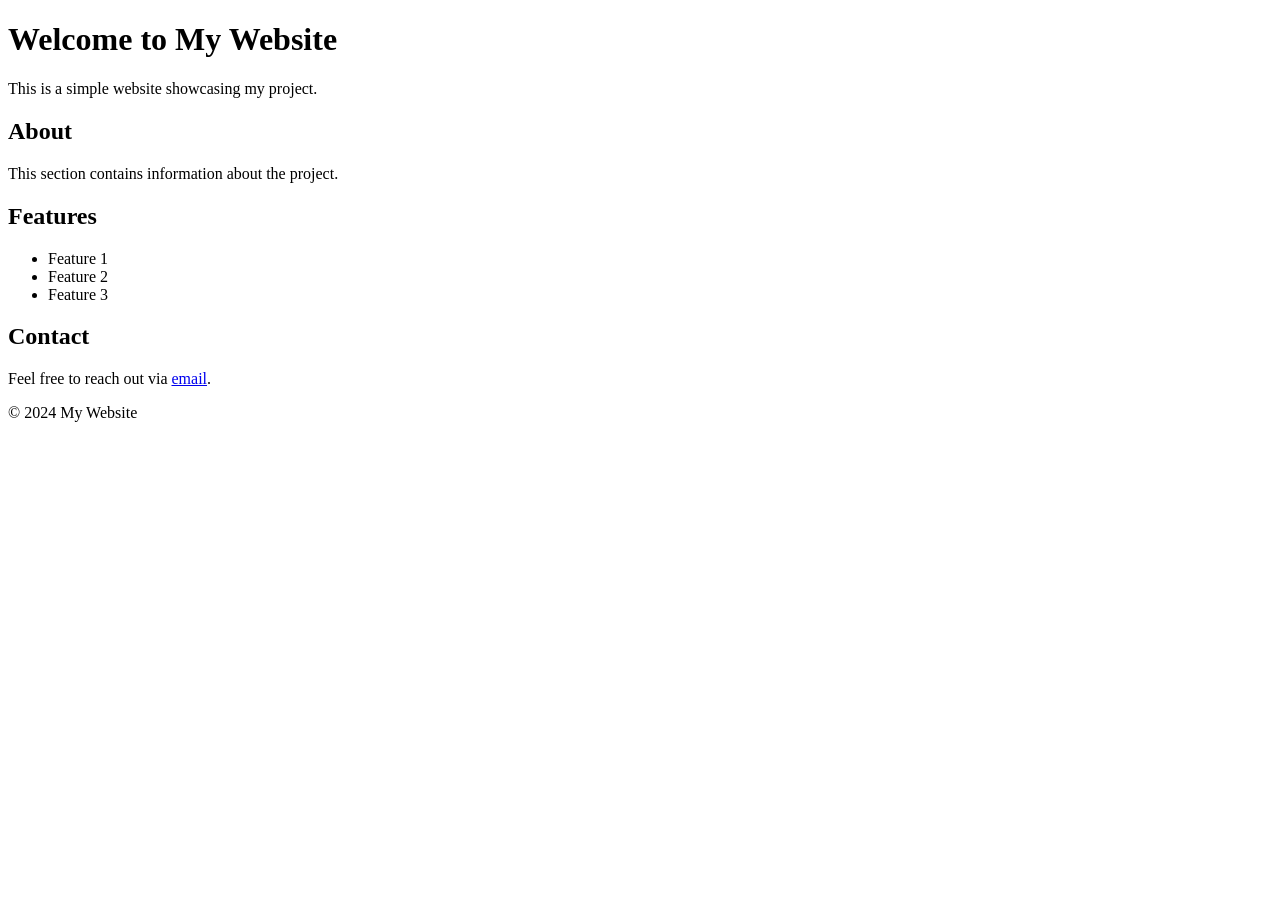
==== homepage.html @ fd0ddef6 "Create homepage.html" ====
<!DOCTYPE html>
<html lang="en">
<head>
    <meta charset="UTF-8">
    <meta name="viewport" content="width=device-width, initial-scale=1.0">
    <title>My Website</title>
    <link rel="stylesheet" href="style.css">
</head>
<body>
    <header>
        <h1>Welcome to My Website</h1>
        <p>This is a simple website showcasing my project.</p>
    </header>
    <main>
        <section>
            <h2>About</h2>
            <p>This section contains information about the project.</p>
        </section>
        <section>
            <h2>Features</h2>
            <ul>
                <li>Feature 1</li>
                <li>Feature 2</li>
                <li>Feature 3</li>
            </ul>
        </section>
        <section>
            <h2>Contact</h2>
            <p>Feel free to reach out via <a href="mailto:your-email@example.com">email</a>.</p>
        </section>
    </main>
    <footer>
        <p>&copy; 2024 My Website</p>
    </footer>
    <script src="script.js"></script>
</body>
</html>
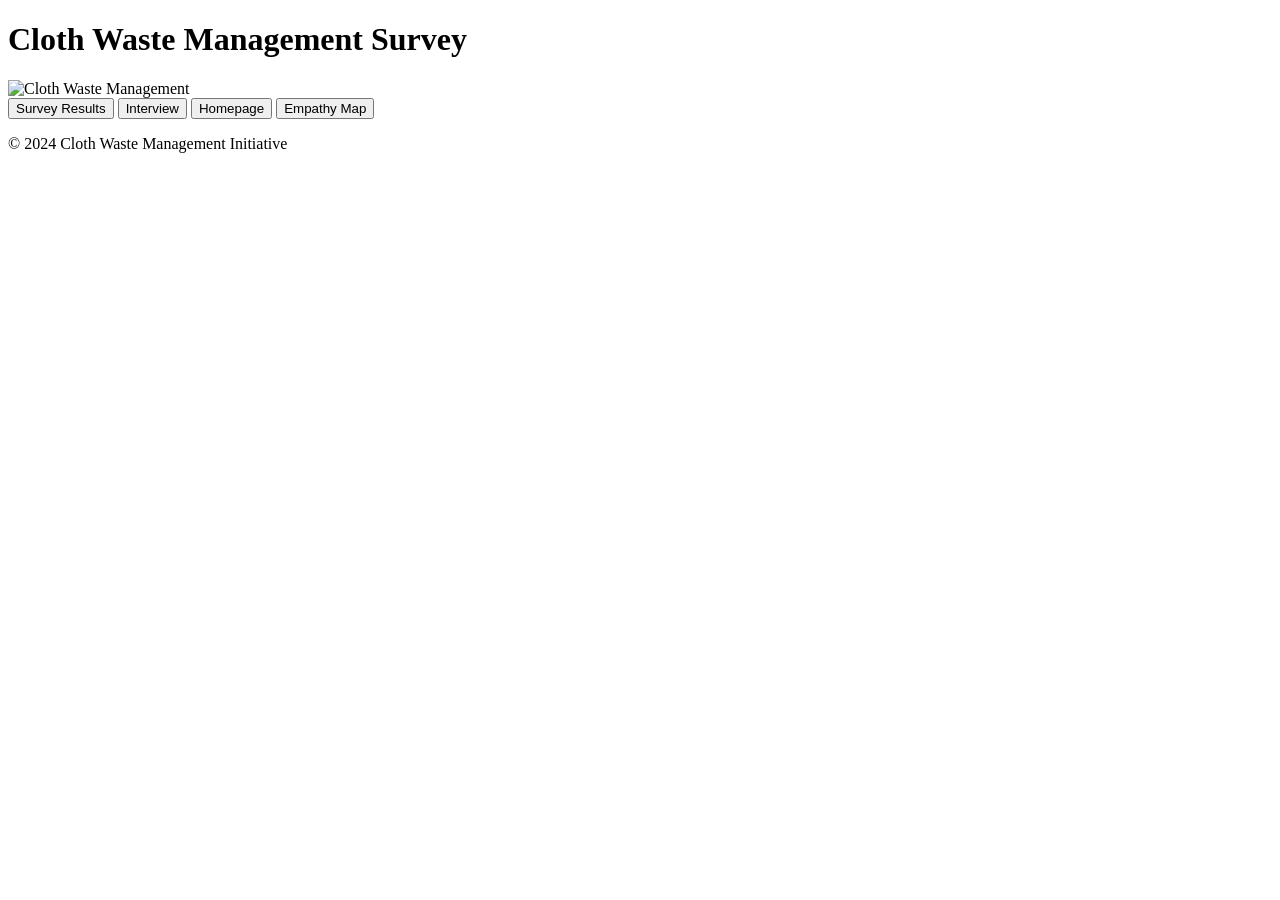
==== commit f49df826: "Update homepage.html" ====
--- a/homepage.html
+++ b/homepage.html
@@ -3,35 +3,30 @@
 <head>
     <meta charset="UTF-8">
     <meta name="viewport" content="width=device-width, initial-scale=1.0">
-    <title>My Website</title>
+    <title>Cloth Waste Management Survey</title>
     <link rel="stylesheet" href="style.css">
 </head>
 <body>
     <header>
-        <h1>Welcome to My Website</h1>
-        <p>This is a simple website showcasing my project.</p>
+        <h1>Cloth Waste Management Survey</h1>
     </header>
+
     <main>
-        <section>
-            <h2>About</h2>
-            <p>This section contains information about the project.</p>
+        <section class="image-container">
+            <img src="https://6571383.fs1.hubspotusercontent-na1.net/hubfs/6571383/AdobeStock_562145128.jpeg" alt="Cloth Waste Management">
         </section>
-        <section>
-            <h2>Features</h2>
-            <ul>
-                <li>Feature 1</li>
-                <li>Feature 2</li>
-                <li>Feature 3</li>
-            </ul>
-        </section>
-        <section>
-            <h2>Contact</h2>
-            <p>Feel free to reach out via <a href="mailto:your-email@example.com">email</a>.</p>
-        </section>
+
+        <nav>
+            <button onclick="window.location.href='#surveyresults'">Survey Results</button>
+            <button onclick="window.location.href='#interview'">Interview</button>
+            <button onclick="window.location.href='#homepage'">Homepage</button>
+            <button onclick="window.location.href='#empathymap'">Empathy Map</button>
+        </nav>
     </main>
+
     <footer>
-        <p>&copy; 2024 My Website</p>
+        <p>&copy; 2024 Cloth Waste Management Initiative</p>
     </footer>
-    <script src="script.js"></script>
 </body>
 </html>
+
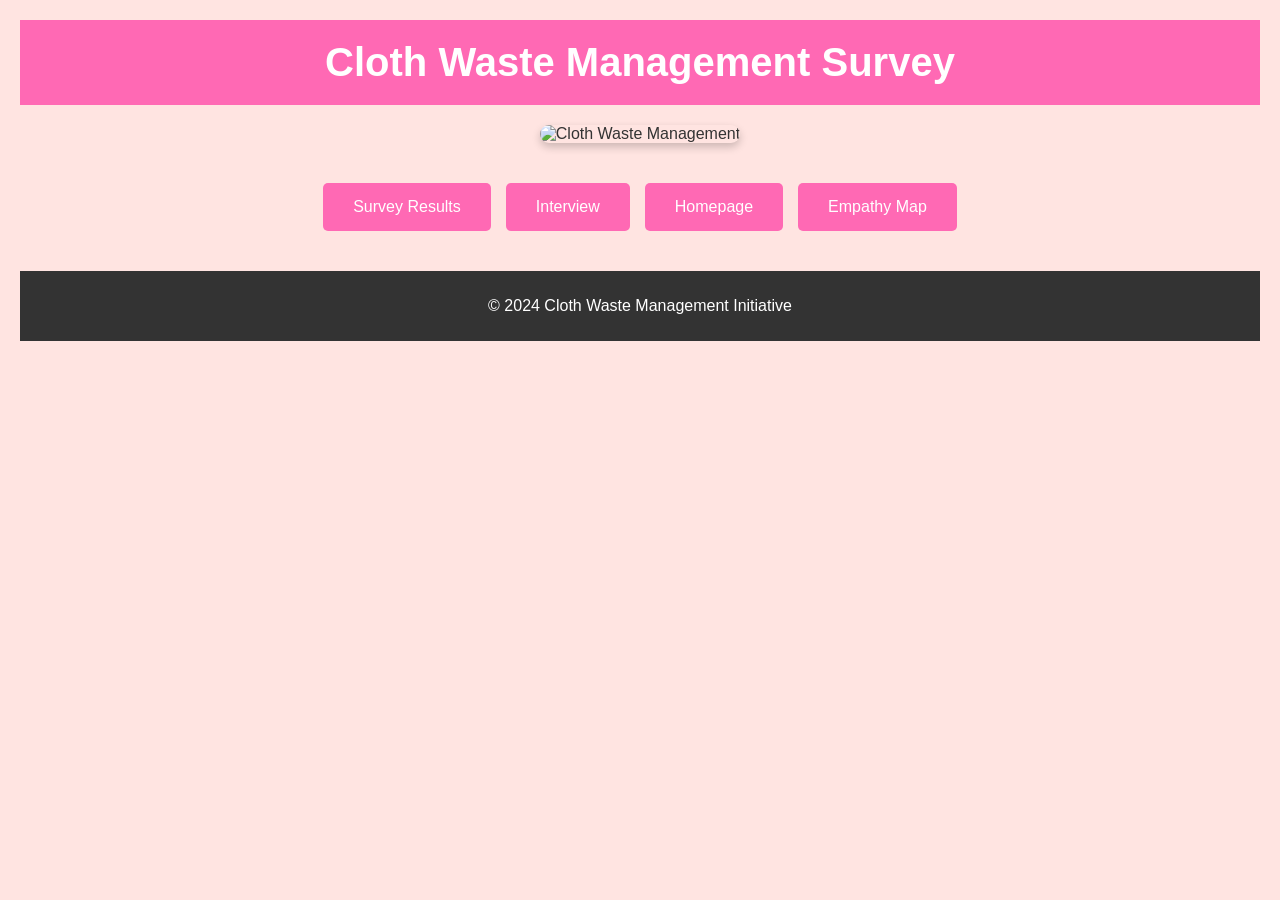
==== commit 4849ca2d: "Update homepage.html" ====
--- a/homepage.html
+++ b/homepage.html
@@ -13,14 +13,14 @@
 
     <main>
         <section class="image-container">
-            <img src="https://6571383.fs1.hubspotusercontent-na1.net/hubfs/6571383/AdobeStock_562145128.jpeg" alt="Cloth Waste Management">
+            <img id="responsive-image" src="https://6571383.fs1.hubspotusercontent-na1.net/hubfs/6571383/AdobeStock_562145128.jpeg" alt="Cloth Waste Management">
         </section>
 
         <nav>
-            <button onclick="window.location.href='#surveyresults'">Survey Results</button>
-            <button onclick="window.location.href='#interview'">Interview</button>
-            <button onclick="window.location.href='#homepage'">Homepage</button>
-            <button onclick="window.location.href='#empathymap'">Empathy Map</button>
+            <a href="survey_results.html"><button>Survey Results</button></a>
+            <a href="interview.html"><button>Interview</button></a>
+            <a href="homepage.html"><button>Homepage</button></a>
+            <a href="empathy_map.html"><button>Empathy Map</button></a>
         </nav>
     </main>
 
@@ -29,4 +29,3 @@
     </footer>
 </body>
 </html>
-
--- a/style.css
+++ b/style.css
@@ -0,0 +1,60 @@
+body {
+    font-family: 'Arial', sans-serif;
+    background-color: #FFE4E1; /* Light pink background */
+    color: #333;
+    margin: 0;
+    padding: 20px;
+    text-align: center;
+}
+
+header {
+    background-color: #FF69B4; /* Vibrant pink */
+    color: white;
+    padding: 20px;
+}
+
+h1 {
+    margin: 0;
+    font-size: 2.5em;
+}
+
+main {
+    padding: 20px;
+}
+
+.image-container img {
+    max-width: 80%;
+    height: auto;
+    border-radius: 10px;
+    box-shadow: 0 4px 8px rgba(0, 0, 0, 0.2);
+    margin-bottom: 20px;
+}
+
+nav {
+    display: flex;
+    justify-content: center;
+    gap: 15px;
+    margin-top: 20px;
+}
+
+button {
+    background-color: #FF69B4; /* Matching vibrant pink */
+    color: white;
+    padding: 15px 30px;
+    font-size: 1em;
+    border: none;
+    border-radius: 5px;
+    cursor: pointer;
+    transition: background-color 0.3s ease;
+}
+
+button:hover {
+    background-color: #FF1493; /* Darker pink on hover */
+}
+
+footer {
+    margin-top: 20px;
+    padding: 10px;
+    background-color: #333;
+    color: white;
+}
